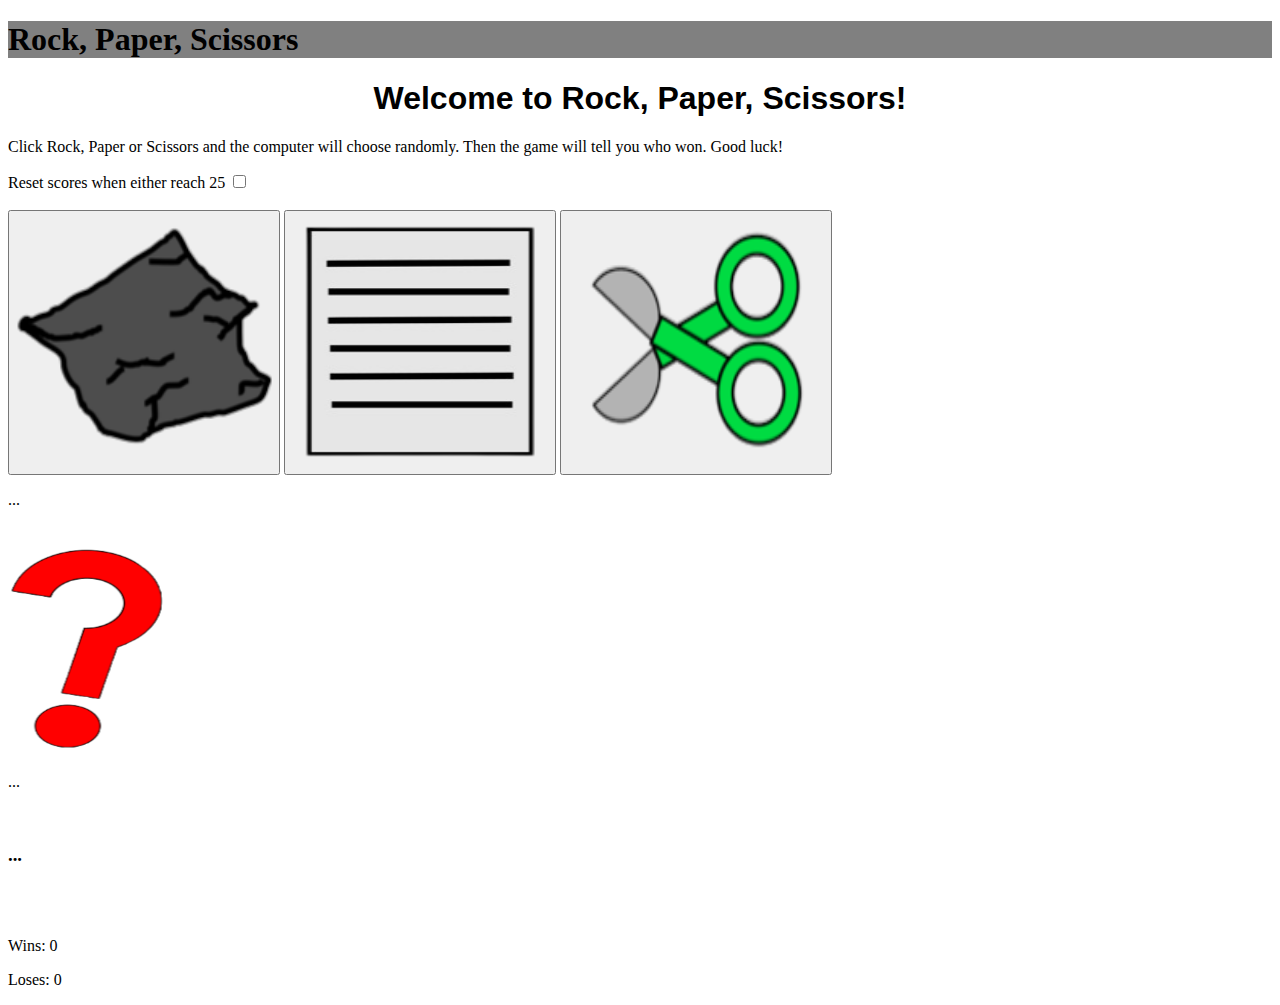
==== index.html @ ed4b801f "Update index.html" ====
<!DOCTYPE html>
<html>
    <head>
        <link href='./style.css' rel="stylesheet">
        <script>
            let playerWinCount = 0;
            let computerWinCount = 0;
            let player = '';
            
            function choseRock() {
                player = 'Rock'
            }

            function chosePaper() {
                player = 'Paper'
            }

            function choseScissors() {
                player = 'Scissors'
            }
            
            function theAll() {
                let response = '';

                if (player === 'Rock' || player === 'Paper' || player === 'Scissors') {
                    console.log('Player: ' + player);
                    generateResponse();
                    document.getElementById("player").innerHTML = 'Player chose: ' + player;
                } else {
                    console.log('Please type Rock, Paper or Scissors.')
                    document.getElementById("text").innerHTML = 'Please choose Rock, Paper or Scissors.';
                }
            

            function generateResponse() {
                let randomNum = Math.floor(Math.random() * 3);

                switch (randomNum) {
                    case 0:
                        response = 'Rock';
                        break;
                    case 1:
                        response = 'Paper';
                        break;
                    case 2:
                        response = 'Scissors';
                        break;
                    default:
                        break;
                }
            }

            if (response === 'Rock') {
                document.getElementById("responseImg").src="https://i.imgur.com/p83NPUw.png";
                document.getElementById("responseImg").height="256";
                document.getElementById("responseImg").width="256";
            } else if (response === 'Paper') {
                document.getElementById("responseImg").src="https://i.imgur.com/c6MFeDd.png";
                document.getElementById("responseImg").height="256";
                document.getElementById("responseImg").width="256";
            } else if (response === 'Scissors') {
                document.getElementById("responseImg").src="https://i.imgur.com/h4sgk3c.png";
                document.getElementById("responseImg").height="256";
                document.getElementById("responseImg").width="256";
            } else {
                document.getElementById("responseImg").src="https://i.imgur.com/LsAW815.png";
                document.getElementById("responseImg").height="210";
                document.getElementById("responseImg").width="160";
            }
                
            document.getElementById("response").innerHTML = 'Computer chose: ' + response;

            if (player === response) {
                document.getElementById('whoWon').innerHTML = 'Tie!';
            } else if (player === 'Rock' && response === 'Paper') {
                console.log('Computer wins!');
                document.getElementById('whoWon').innerHTML = 'Computer wins!';
                computerWinCount++
                document.getElementById('loses').innerHTML = 'Loses: ' + computerWinCount;
            } else if (player === 'Rock' && response === 'Scissors') {
                console.log('Player wins!');
                document.getElementById('whoWon').innerHTML = 'Player wins!';
                playerWinCount++
                document.getElementById('wins').innerHTML = 'Wins: ' + playerWinCount;
            } else if (player === 'Paper' && response === 'Rock') {
                console.log('Player wins!');
                document.getElementById('whoWon').innerHTML = 'Player wins!';
                playerWinCount++
                document.getElementById('wins').innerHTML = 'Wins: ' + playerWinCount;
            } else if (player === 'Paper' && response === 'Scissors') {
                console.log('Computer wins!');
                document.getElementById('whoWon').innerHTML = 'Computer wins!';
                computerWinCount++
                document.getElementById('loses').innerHTML = 'Loses: ' + computerWinCount;
            } else if (player === 'Scissors' && response === 'Rock') {
                console.log('Computer wins!');
                document.getElementById('whoWon').innerHTML = 'Computer wins!';
                computerWinCount++
                document.getElementById('loses').innerHTML = 'Loses: ' + computerWinCount;
            } else if (player === 'Scissors' && response === 'Paper') {
                console.log('Player wins!');
                document.getElementById('whoWon').innerHTML = 'Player wins!';
                playerWinCount++
                document.getElementById('wins').innerHTML = 'Wins: ' + playerWinCount;
            } else {
                console.log("This shouldn't happen...");
            }
            }
        </script>
    </head>
    <body>
        <header>
            <title>Rock, Paper, Scissors</title>
        </header>
        <main>
            <h1 class="title">Rock, Paper, Scissors</h1>
            <h1 class="welcome">Welcome to Rock, Paper, Scissors!</h1>
            <section>
                <p class="description">
                    Click Rock, Paper or Scissors and the computer will choose randomly. Then the game will tell you who won. Good luck!
                </p>
                <label id="winAt25">Reset scores when either reach 25</label>
                <input type="checkbox" id="winAt25">
            </section>
            <div>
                <br>
                <button onclick="choseRock(); theAll()"><img src="./rock.png" width="256" height="256"/></button>
                <button onclick="chosePaper(); theAll()"><img src="./paper.png" width="256" height="256"/></button>
                <button onclick="choseScissors(); theAll()"><img src="./scissors.png" width="256" height="256"/></button>
            </div>
            <footer>
                <p id="player">...</p>
                <br>
                <img src="./question.png" width="160" height="210" id="responseImg"/>
                <p id="response">...</p>
                <br>
                <h3 id="whoWon">...</h3>
                <br>
                <br>
                <p id="wins" class="stats">Wins: 0</p>
                <p id="loses" class="stats">Loses: 0</p>
            </footer>
        </main>
    </body>
</html>
---- style.css ----
.title {
    background-color: gray;
    display: block;
    font-family: Garamond;
    text-align: left;
}

.welcome {
    top: 50px;
    text-align: center;
    font-family: Arial;
}
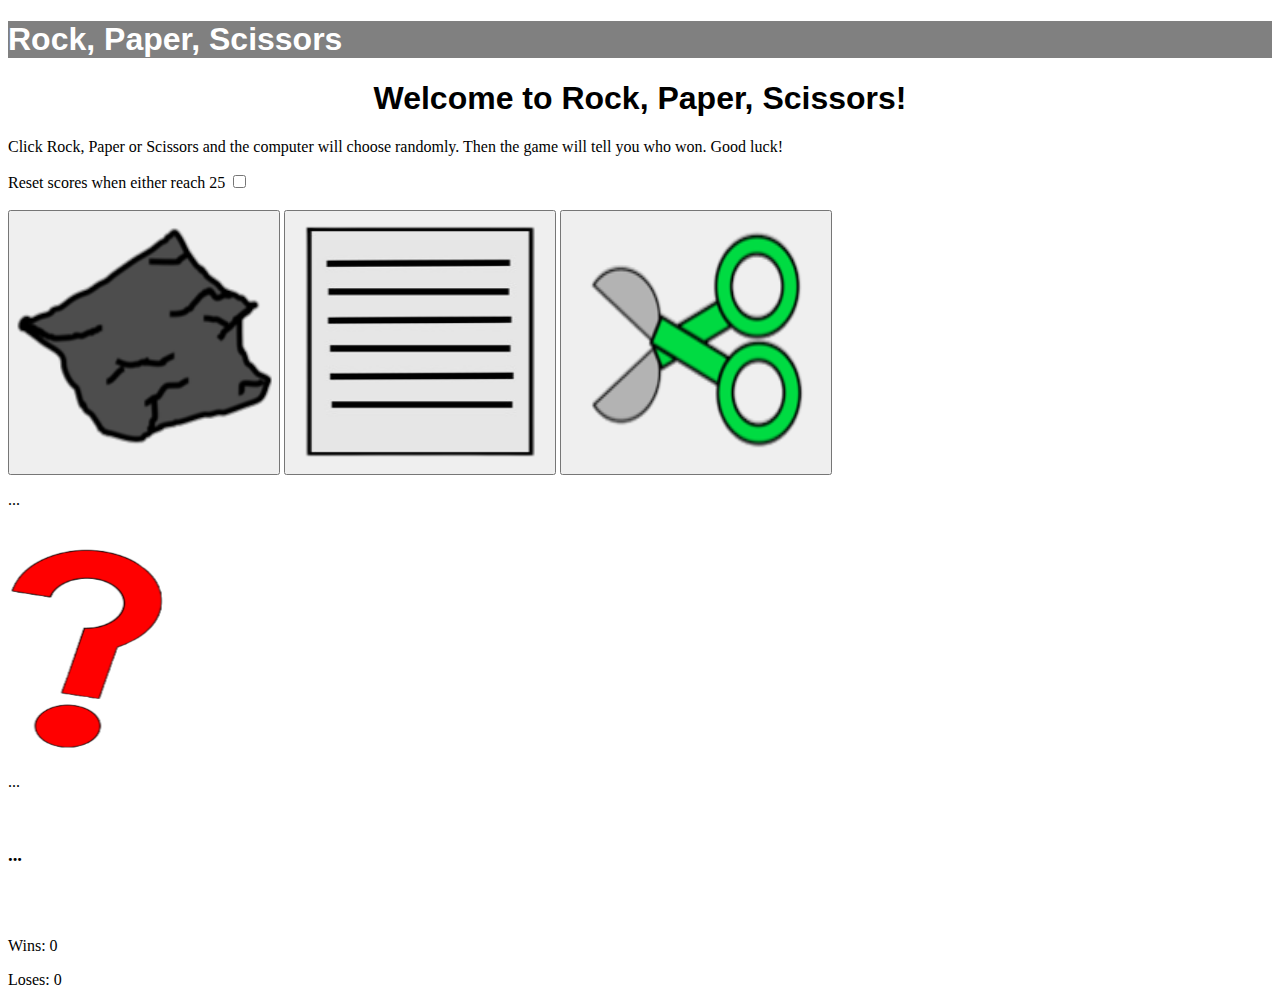
==== commit 5cc4ce3d: "Update index.html" ====
--- a/index.html
+++ b/index.html
@@ -1,7 +1,8 @@
 <!DOCTYPE html>
 <html>
     <head>
-        <link href='./style.css' rel="stylesheet">
+        <link href="./style.css" rel="stylesheet">
+        
         <script>
             let playerWinCount = 0;
             let computerWinCount = 0;
--- a/style.css
+++ b/style.css
@@ -1,8 +1,10 @@
 .title {
+    color: white;
     background-color: gray;
     display: block;
-    font-family: Garamond;
+    font-family: Arial;
     text-align: left;
+    width: 100%;
 }
 
 .welcome {
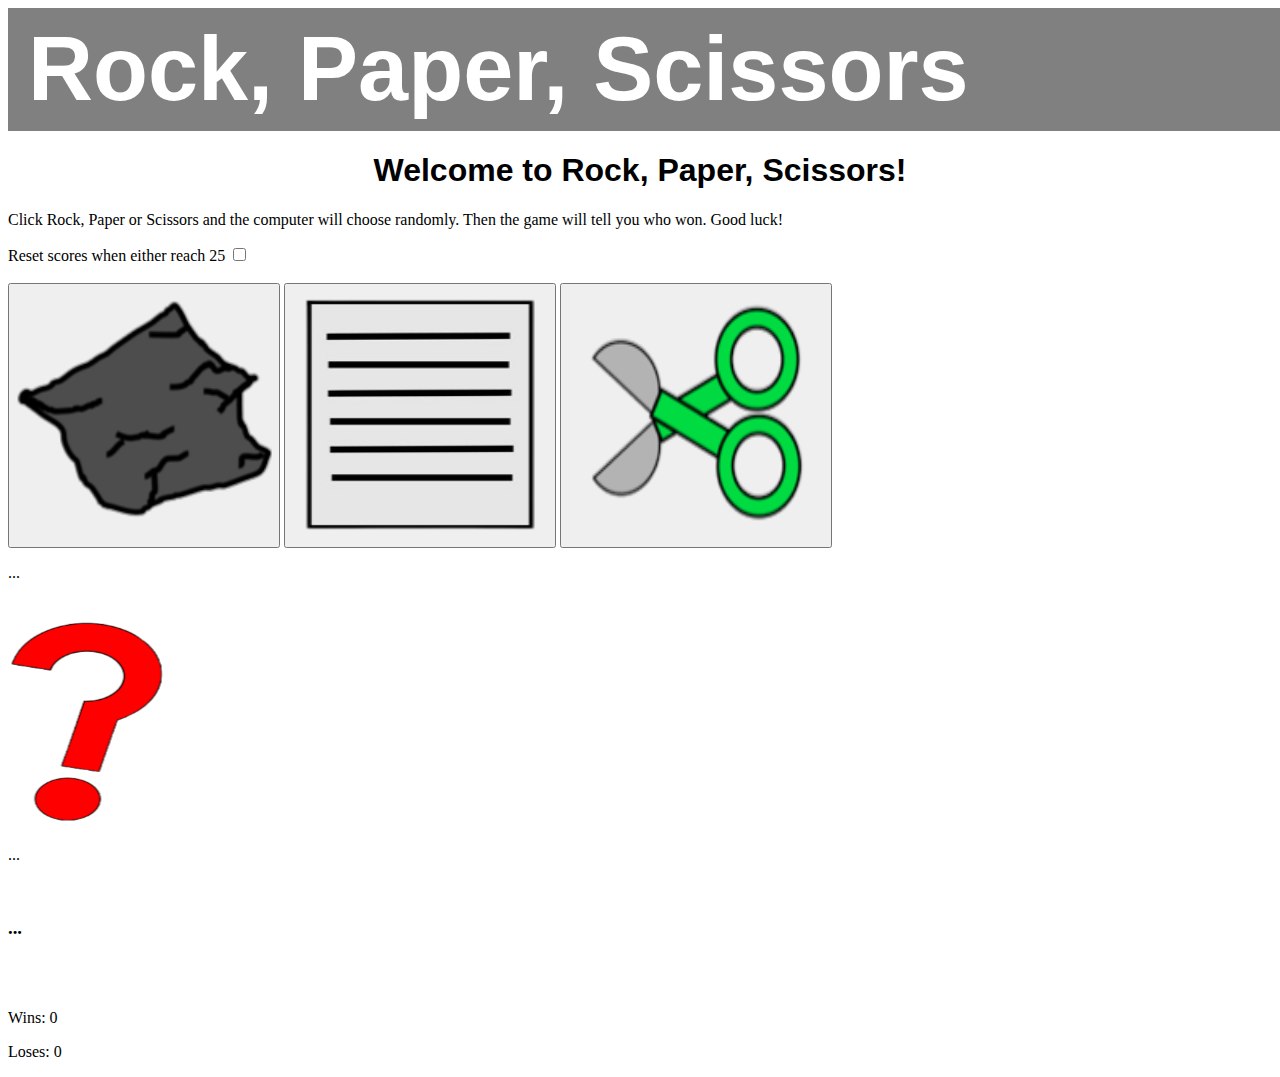
==== commit 38a0a962: "Update index.html" ====
--- a/index.html
+++ b/index.html
@@ -2,7 +2,6 @@
 <html>
     <head>
         <link href="./style.css" rel="stylesheet">
-        
         <script>
             let playerWinCount = 0;
             let computerWinCount = 0;
--- a/style.css
+++ b/style.css
@@ -5,6 +5,9 @@
     font-family: Arial;
     text-align: left;
     width: 100%;
+    padding: 10px 20px;
+    font-size: 90px;
+    margin: 0 auto;
 }
 
 .welcome {
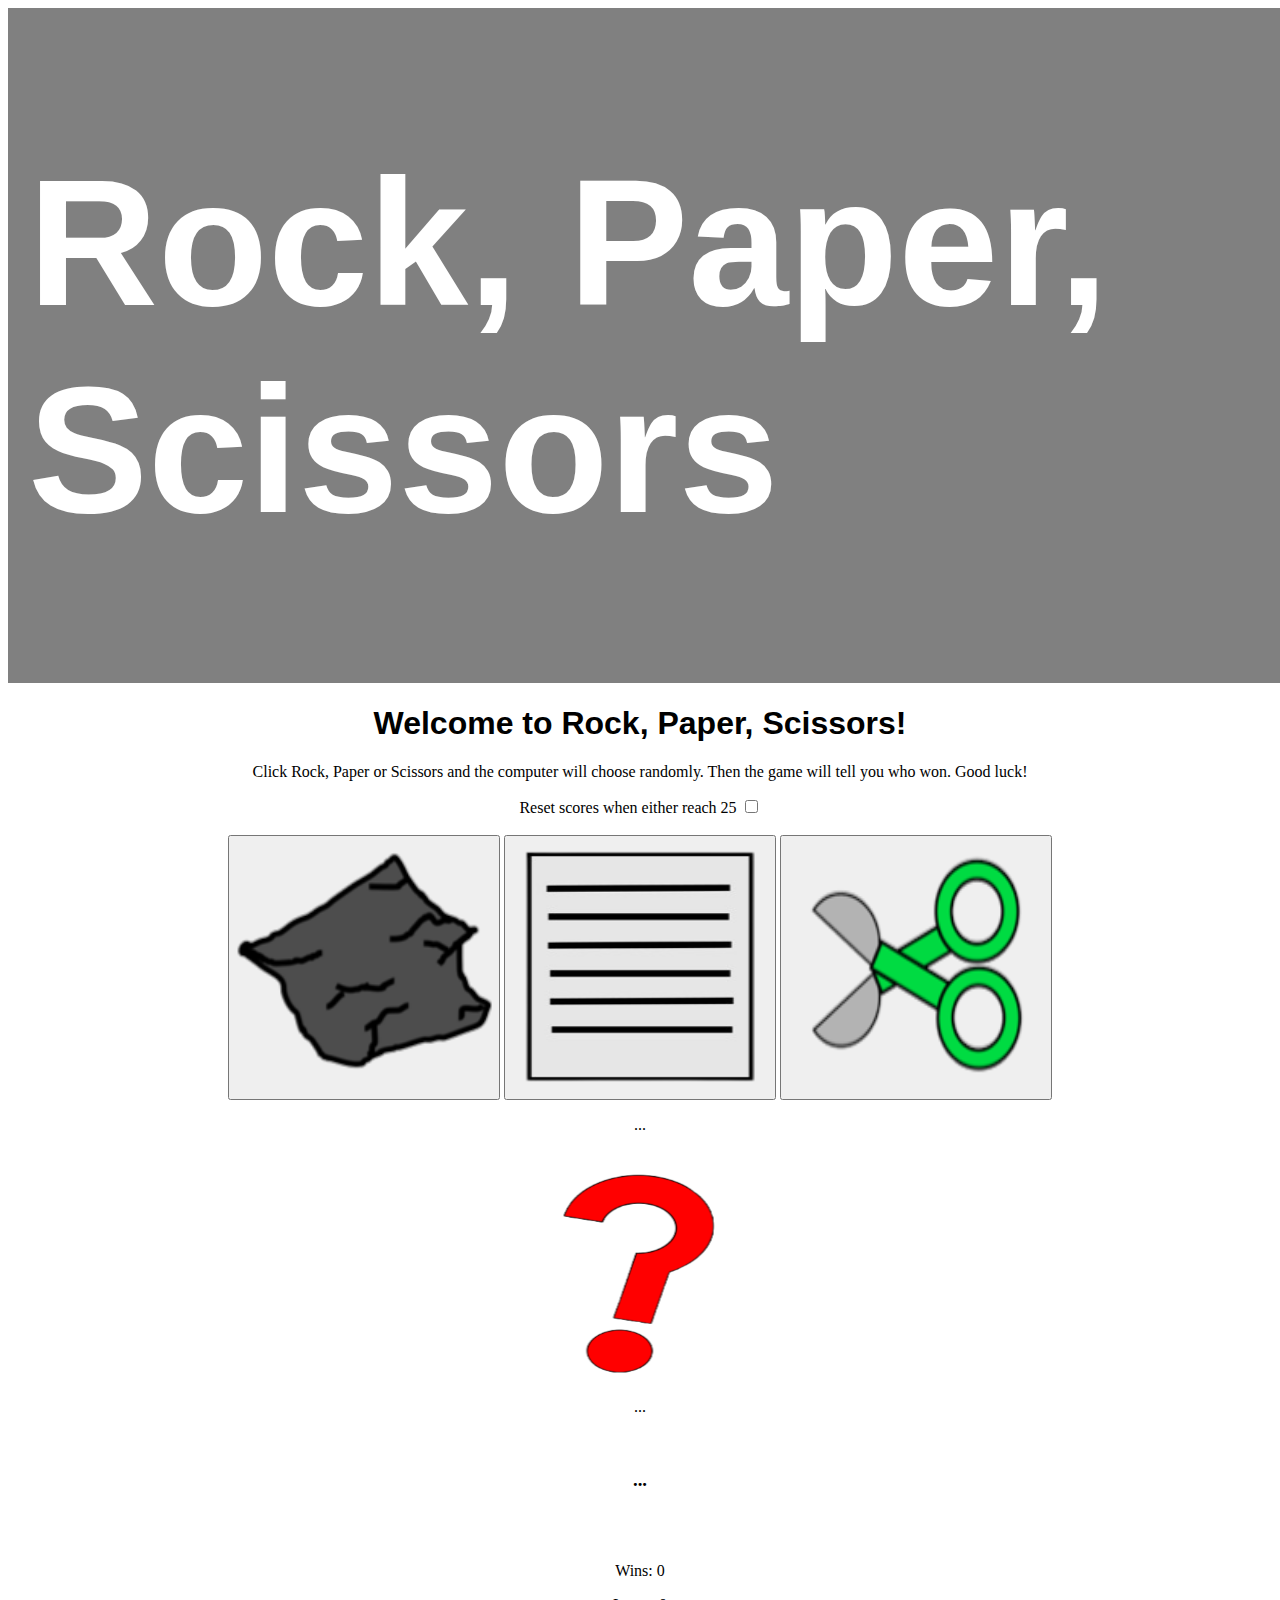
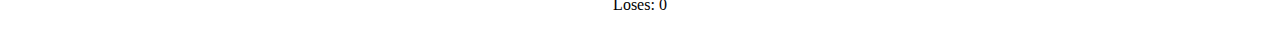
==== commit 5ce7f8f7: "update" ====
--- a/index.html
+++ b/index.html
@@ -2,6 +2,7 @@
 <html>
     <head>
         <link href="./style.css" rel="stylesheet">
+        
         <script>
             let playerWinCount = 0;
             let computerWinCount = 0;
@@ -112,8 +113,10 @@
         <header>
             <title>Rock, Paper, Scissors</title>
         </header>
-        <main>
-            <h1 class="title">Rock, Paper, Scissors</h1>
+        <section class="title">
+            <h1>Rock, Paper, Scissors</h1>
+        </section>
+        <main class="main">
             <h1 class="welcome">Welcome to Rock, Paper, Scissors!</h1>
             <section>
                 <p class="description">
--- a/style.css
+++ b/style.css
@@ -10,8 +10,11 @@
     margin: 0 auto;
 }
 
+.main {
+    text-align: center;
+    border: 4px;
+}
+
 .welcome {
-    top: 50px;
-    text-align: center;
     font-family: Arial;
 }
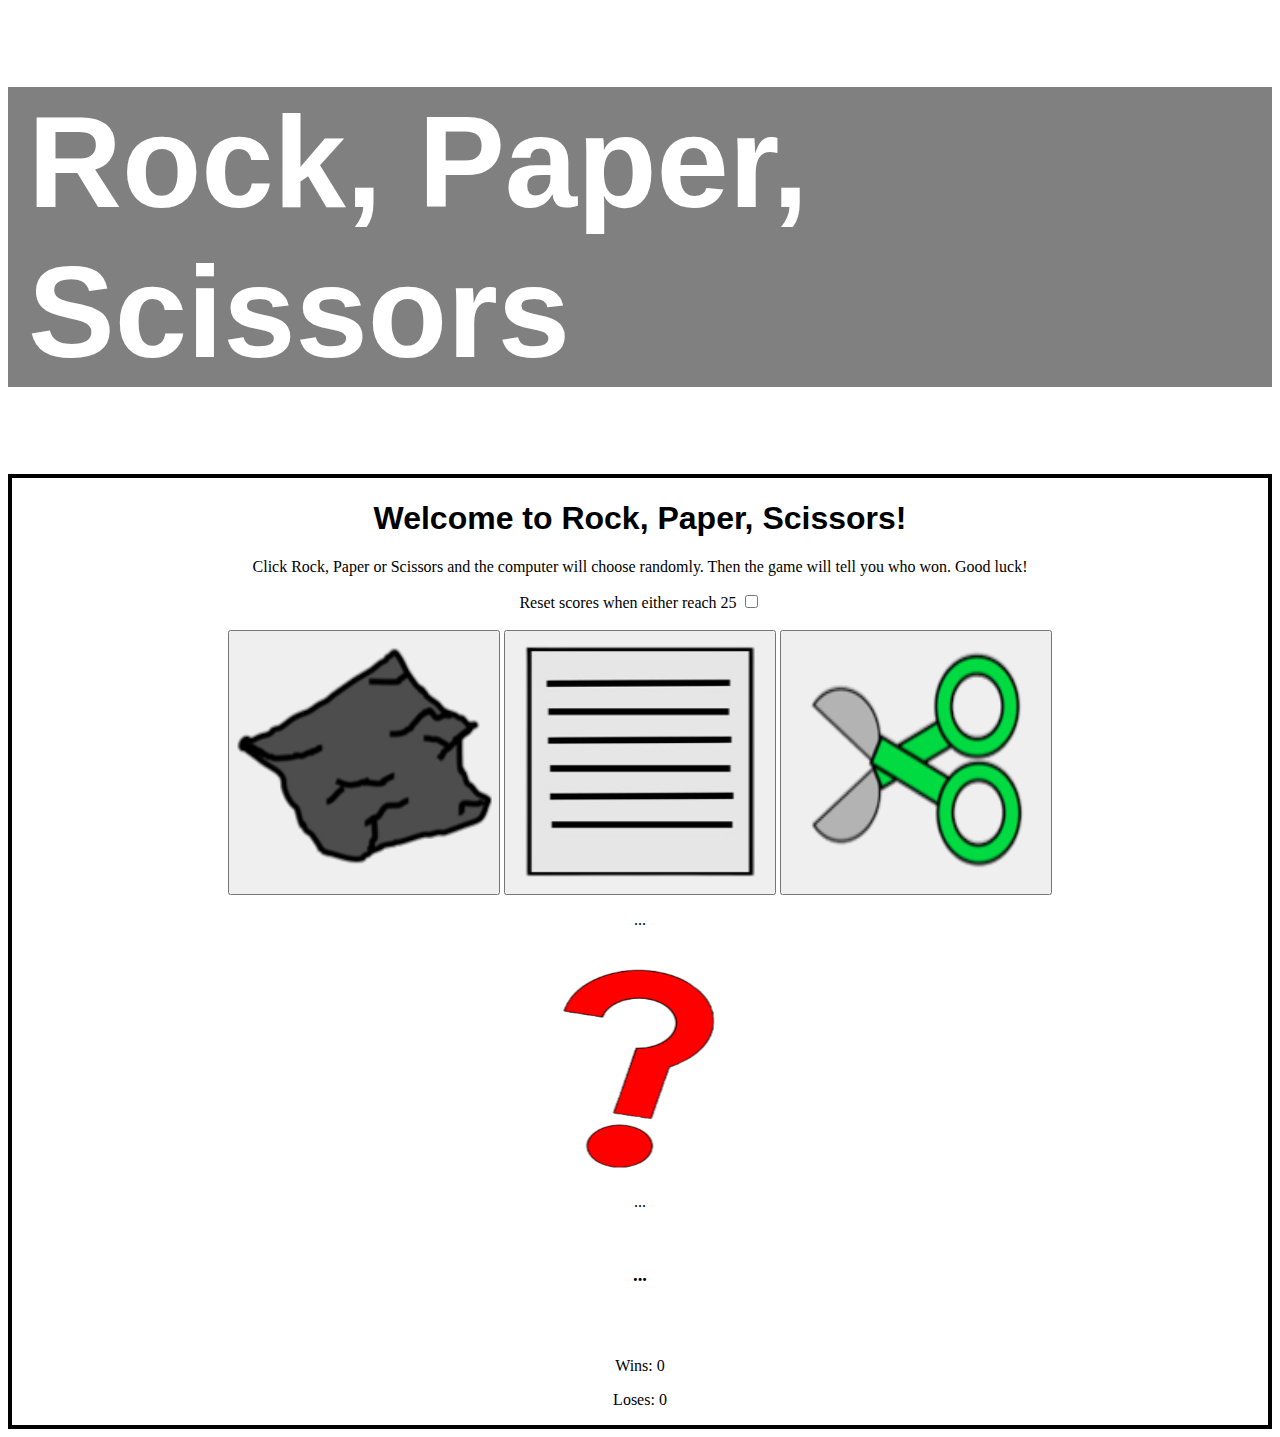
==== commit 230d588b: "update" ====
--- a/index.html
+++ b/index.html
@@ -127,9 +127,9 @@
             </section>
             <div>
                 <br>
-                <button onclick="choseRock(); theAll()"><img src="./rock.png" width="256" height="256"/></button>
-                <button onclick="chosePaper(); theAll()"><img src="./paper.png" width="256" height="256"/></button>
-                <button onclick="choseScissors(); theAll()"><img src="./scissors.png" width="256" height="256"/></button>
+                <button onclick="choseRock(); theAll()"><img src="./rock.png" width="256" height="256" class="button"/></button>
+                <button onclick="chosePaper(); theAll()"><img src="./paper.png" width="256" height="256" class="button"/></button>
+                <button onclick="choseScissors(); theAll()"><img src="./scissors.png" width="256" height="256" class="button"/></button>
             </div>
             <footer>
                 <p id="player">...</p>
--- a/style.css
+++ b/style.css
@@ -4,17 +4,19 @@
     display: block;
     font-family: Arial;
     text-align: left;
-    width: 100%;
-    padding: 10px 20px;
-    font-size: 90px;
+    padding: 0 20px;
+    font-size: 65px;
     margin: 0 auto;
 }
 
 .main {
     text-align: center;
-    border: 4px;
+    border: 4px solid black;
+    margin-top: 40px;
+    padding: 0 0;
 }
 
 .welcome {
     font-family: Arial;
 }
+
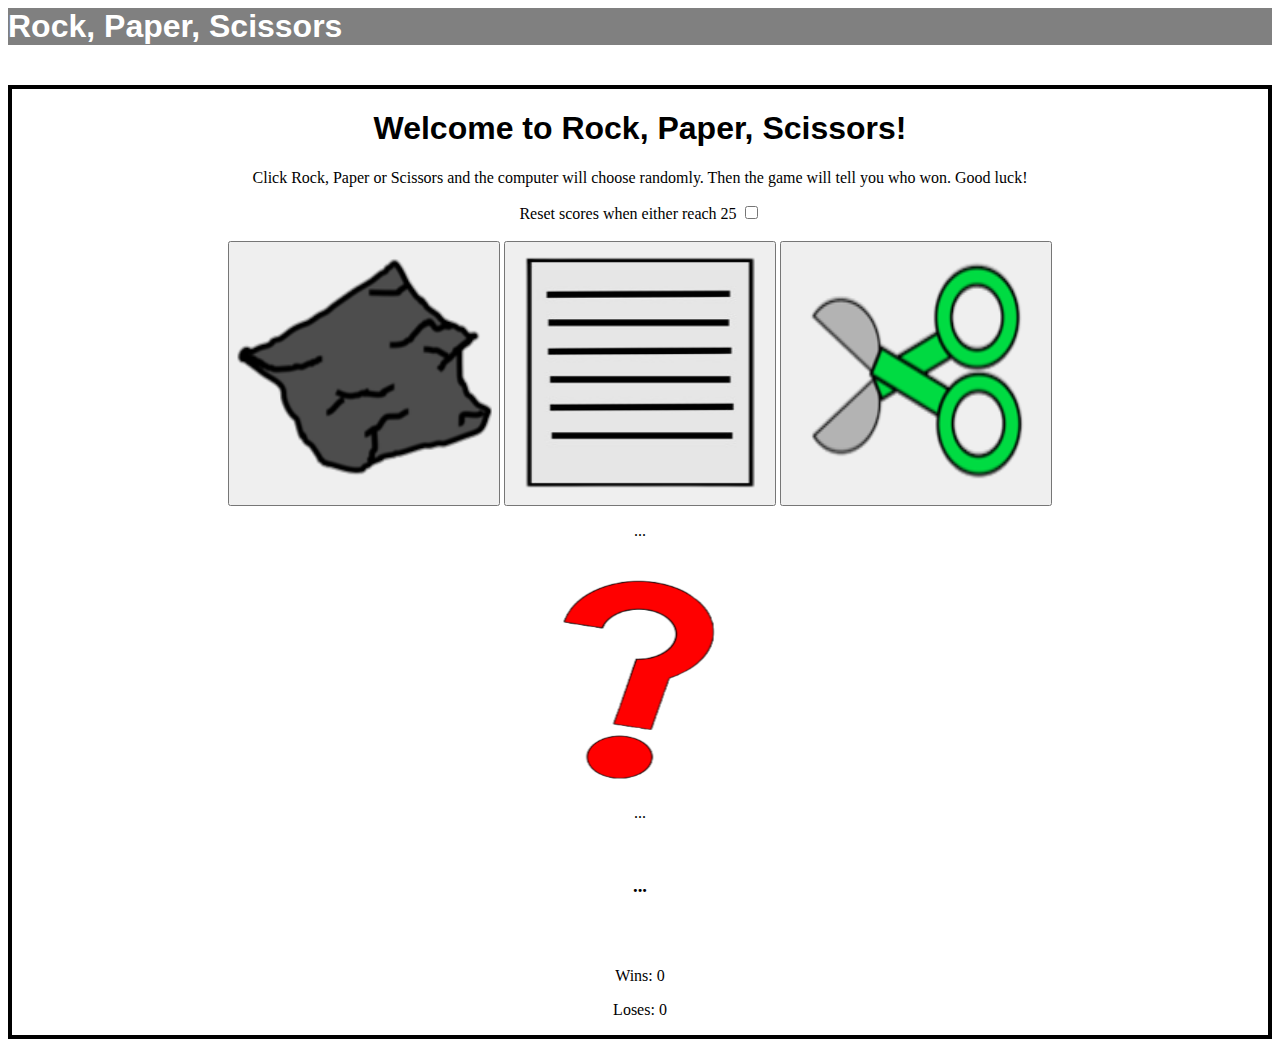
==== commit bafdd964: "update" ====
--- a/index.html
+++ b/index.html
@@ -2,6 +2,8 @@
 <html>
     <head>
         <link href="./style.css" rel="stylesheet">
+
+        <title>Rock, Paper, Scissors</title>
         
         <script>
             let playerWinCount = 0;
@@ -110,12 +112,9 @@
         </script>
     </head>
     <body>
-        <header>
-            <title>Rock, Paper, Scissors</title>
+        <header class="title">
+            <h1 style="margin-top: 0;">Rock, Paper, Scissors</h1>
         </header>
-        <section class="title">
-            <h1>Rock, Paper, Scissors</h1>
-        </section>
         <main class="main">
             <h1 class="welcome">Welcome to Rock, Paper, Scissors!</h1>
             <section>
--- a/style.css
+++ b/style.css
@@ -1,12 +1,10 @@
 .title {
     color: white;
     background-color: gray;
-    display: block;
     font-family: Arial;
     text-align: left;
-    padding: 0 20px;
+    padding: 10px
     font-size: 65px;
-    margin: 0 auto;
 }
 
 .main {
